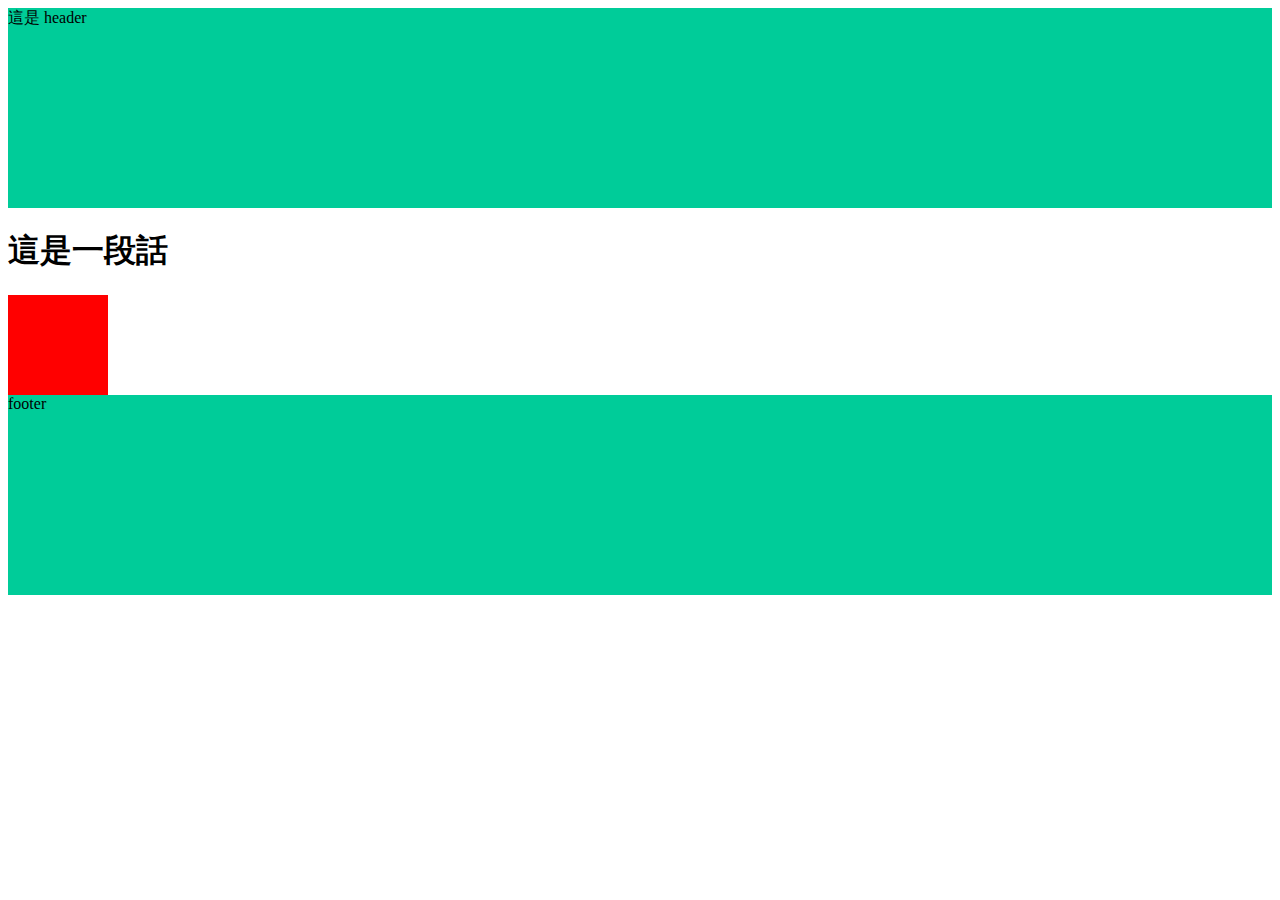
==== index.html @ e16b3610 "Update 2021-07-13T23:08:00.338Z" ====
<!DOCTYPE html>
<html lang="en">

<head>
  <meta charset="UTF-8">
  <meta name="viewport" content="width=device-width, initial-scale=1.0">
  <meta http-equiv="X-UA-Compatible" content="ie=edge">
  <title>首頁</title>
  <link rel="stylesheet" href="./assets/style/all.css">
</head>

<body>
  <header class="header">
    這是 header
  </header>

  
<h1>
  這是一段話
</h1>

<div class="box"></div>

  <footer class="footer">
    footer
  </footer>
  <script src="./assets/js/vendors.js"></script>
  <script src="./assets/js/all.js"></script>
</body>

</html>
---- assets/style/all.css ----
.header {
  height: 200px;
  background-color: #00cc99; }

.footer {
  height: 200px;
  background-color: #00cc99; }

.box {
  width: 100px;
  height: 100px;
  background-color: red;
  display: -webkit-box;
  display: -ms-flexbox;
  display: flex;
  -webkit-transition: all 0.5s;
  -o-transition: all 0.5s;
  transition: all 0.5s; }
  .box:hover {
    width: 200px;
    background-color: #00cc99; }

/*# sourceMappingURL=all.css.map */
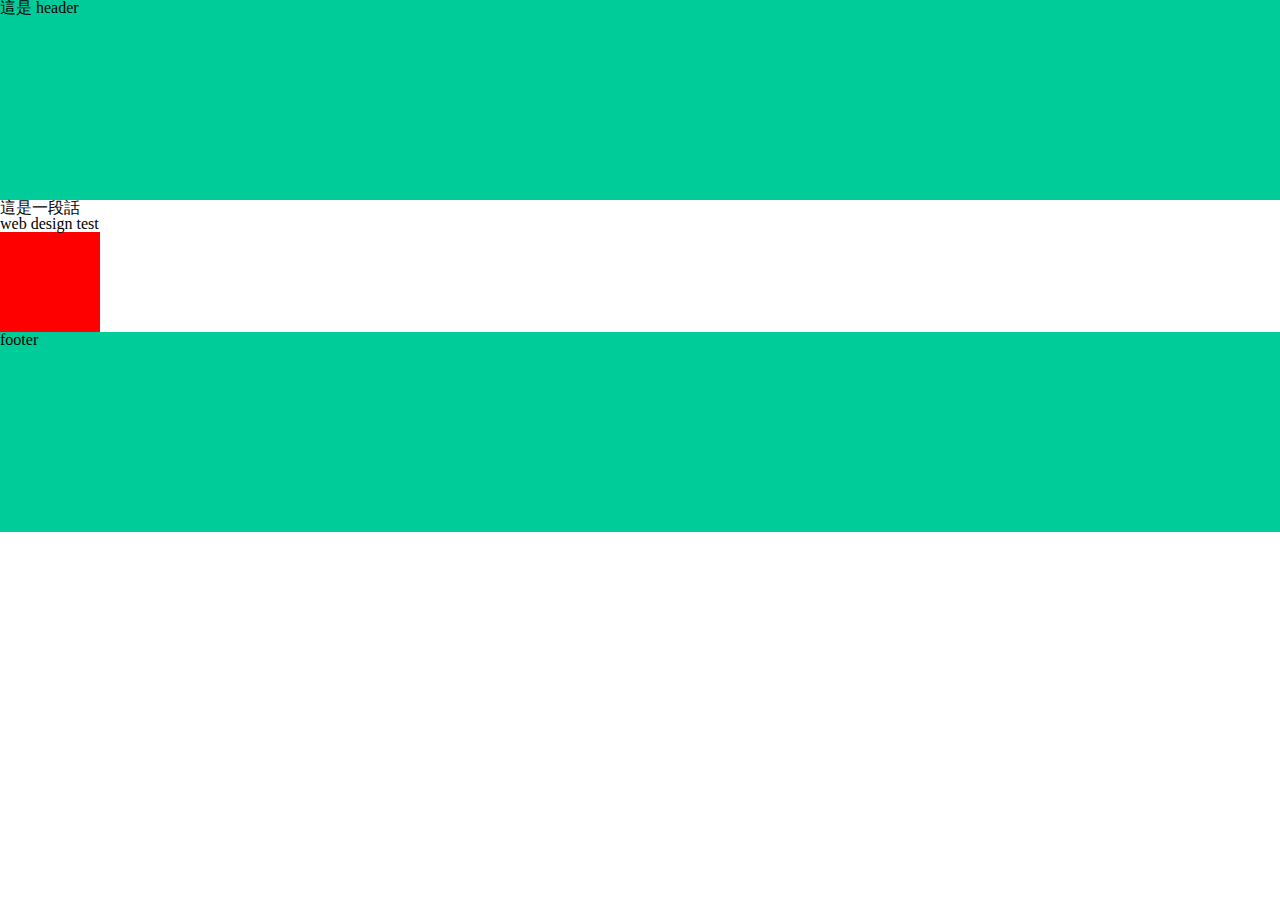
==== commit 2d18b96d: "Update 2021-07-24T04:19:43.088Z" ====
--- a/index.html
+++ b/index.html
@@ -19,6 +19,8 @@
   這是一段話
 </h1>
 
+<h2>web design test</h2>
+
 <div class="box"></div>
 
   <footer class="footer">
--- a/assets/style/all.css
+++ b/assets/style/all.css
@@ -1,3 +1,57 @@
+/* http://meyerweb.com/eric/tools/css/reset/ 
+   v2.0 | 20110126
+   License: none (public domain)
+*/
+html, body, div, span, applet, object, iframe,
+h1, h2, h3, h4, h5, h6, p, blockquote, pre,
+a, abbr, acronym, address, big, cite, code,
+del, dfn, em, img, ins, kbd, q, s, samp,
+small, strike, strong, sub, sup, tt, var,
+b, u, i, center,
+dl, dt, dd, ol, ul, li,
+fieldset, form, label, legend,
+table, caption, tbody, tfoot, thead, tr, th, td,
+article, aside, canvas, details, embed,
+figure, figcaption, footer, header, hgroup,
+menu, nav, output, ruby, section, summary,
+time, mark, audio, video {
+  margin: 0;
+  padding: 0;
+  border: 0;
+  font-size: 100%;
+  font: inherit;
+  vertical-align: baseline; }
+
+/* HTML5 display-role reset for older browsers */
+article, aside, details, figcaption, figure,
+footer, header, hgroup, menu, nav, section {
+  display: block; }
+
+body {
+  line-height: 1; }
+
+ol, ul {
+  list-style: none; }
+
+blockquote, q {
+  quotes: none; }
+
+blockquote:before, blockquote:after,
+q:before, q:after {
+  content: '';
+  content: none; }
+
+table {
+  border-collapse: collapse;
+  border-spacing: 0; }
+
+a {
+  text-decoration: none; }
+
+*, *::before, *::after {
+  -webkit-box-sizing: border-box;
+          box-sizing: border-box; }
+
 .header {
   height: 200px;
   background-color: #00cc99; }
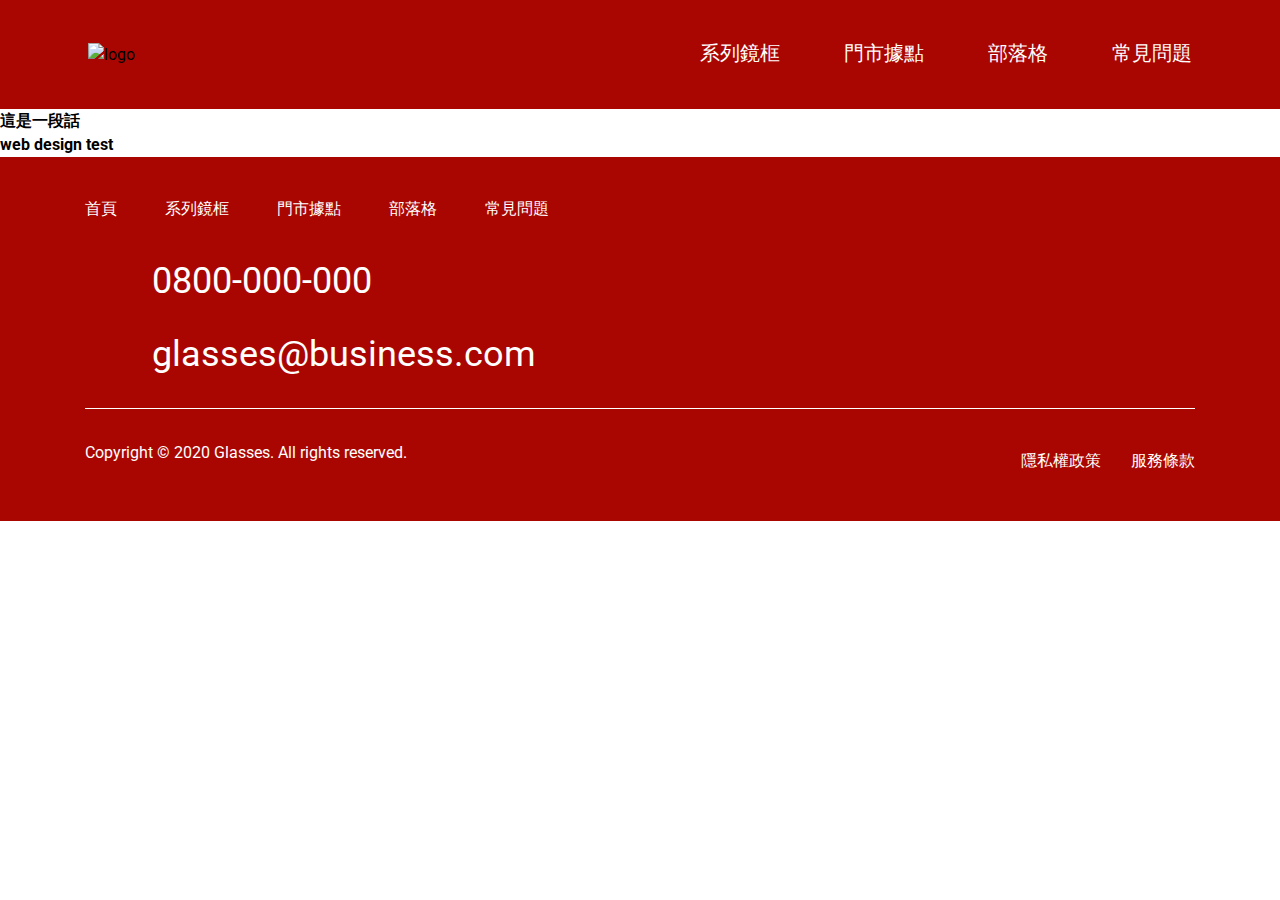
==== commit 85c5ac21: "Update 2021-07-29T13:24:41.099Z" ====
--- a/index.html
+++ b/index.html
@@ -10,8 +10,16 @@
 </head>
 
 <body>
-  <header class="header">
-    這是 header
+  <header>
+    <nav>
+        <a href="#" class="logo-link" title="回首頁"><img class="logo" src="https://hexschool.github.io/webLayoutTraining1st/week3/logo.png" alt="logo"></a>
+        <ul class="nav-header">
+            <li><a href="#" title="系列鏡框">系列鏡框</a></li>
+            <li><a href="#" title="門市據點">門市據點</a></li>
+            <li><a href="#" title="部落格">部落格</a></li>
+            <li><a href="#" title="常見問題">常見問題</a></li>
+        </ul>
+    </nav>           
   </header>
 
   
@@ -23,8 +31,42 @@
 
 <div class="box"></div>
 
-  <footer class="footer">
-    footer
+  <footer>
+    <div class="container">
+        <nav> 
+            <ul class="nav-footer">
+                <li><a href="#" title="首頁">首頁</a></li>
+                <li><a href="#" title="系列鏡框">系列鏡框</a></li>
+                <li><a href="#" title="門市據點">門市據點</a></li>
+                <li><a href="#" title="部落格">部落格</a></li>
+                <li><a href="#" title="常見問題">常見問題</a></li>
+            </ul>
+            <ul class="share-link">
+                <li><a href="#" title="share on facebook"><img src="https://hexschool.github.io/webLayoutTraining1st/week3/icon-fb.svg" alt=""></a></li>
+                <li><a href="#" title="share on instagram"><img src="https://hexschool.github.io/webLayoutTraining1st/week3/icon-ig.svg" alt=""></a></li>
+                <li><a href="#" title="share on LINE"><img src="https://hexschool.github.io/webLayoutTraining1st/week3/icon-line.svg" alt=""></a></li>
+            </ul>
+        </nav>
+        
+        <ul class="info">
+            <li>
+                <span><img src="https://hexschool.github.io/webLayoutTraining1st/week3/icon-phone.svg" alt=""></span>
+                <a href="+886-800-000-000">0800-000-000</a>
+            </li>
+            <li>
+                <span><img src="https://hexschool.github.io/webLayoutTraining1st/week3/icon-mail.svg" alt=""></span>
+                <a href="mailto:glasses@business.com">glasses@business.com</a>
+            </li>
+        </ul>
+        
+        <div class="copyright">
+            <p>Copyright © 2020 Glasses. All rights reserved.</p>
+            <ul>
+                <li><a href="#">隱私權政策</a></li>
+                <li><a href="#">服務條款</a></li>
+            </ul>
+        </div>
+    </div>       
   </footer>
   <script src="./assets/js/vendors.js"></script>
   <script src="./assets/js/all.js"></script>
--- a/assets/style/all.css
+++ b/assets/style/all.css
@@ -1,3 +1,4 @@
+@import url("https://fonts.googleapis.com/css2?family=Noto+Sans+TC&family=Roboto&display=swap");
 /* http://meyerweb.com/eric/tools/css/reset/ 
    v2.0 | 20110126
    License: none (public domain)
@@ -19,7 +20,7 @@
   padding: 0;
   border: 0;
   font-size: 100%;
-  font: inherit;
+  font-family: -apple-system, BlinkMacSystemFont, Roboto, "Microsoft JhengHei", "Helvetica Neue", Arial, sans-serif;
   vertical-align: baseline; }
 
 /* HTML5 display-role reset for older browsers */
@@ -28,7 +29,7 @@
   display: block; }
 
 body {
-  line-height: 1; }
+  line-height: 1.5; }
 
 ol, ul {
   list-style: none; }
@@ -46,32 +47,381 @@
   border-spacing: 0; }
 
 a {
-  text-decoration: none; }
+  display: inline-block;
+  text-decoration: none;
+  color: black; }
 
 *, *::before, *::after {
   -webkit-box-sizing: border-box;
           box-sizing: border-box; }
 
-.header {
-  height: 200px;
-  background-color: #00cc99; }
-
-.footer {
-  height: 200px;
-  background-color: #00cc99; }
-
-.box {
-  width: 100px;
-  height: 100px;
-  background-color: red;
-  display: -webkit-box;
-  display: -ms-flexbox;
-  display: flex;
-  -webkit-transition: all 0.5s;
-  -o-transition: all 0.5s;
-  transition: all 0.5s; }
-  .box:hover {
-    width: 200px;
-    background-color: #00cc99; }
+header, footer {
+  background: #AA0601;
+  color: white; }
+
+header nav {
+  max-width: 1744px;
+  margin: 0 auto;
+  padding: 30px 88px;
+  display: -webkit-box;
+  display: -ms-flexbox;
+  display: flex;
+  -webkit-box-pack: justify;
+      -ms-flex-pack: justify;
+          justify-content: space-between;
+  -webkit-box-align: center;
+      -ms-flex-align: center;
+          align-items: center; }
+
+header ul {
+  display: -webkit-box;
+  display: -ms-flexbox;
+  display: flex;
+  -webkit-box-pack: justify;
+      -ms-flex-pack: justify;
+          justify-content: space-between; }
+
+.logo-link {
+  display: block; }
+
+.nav-header {
+  width: 492px;
+  font-size: 1.25rem; }
+  .nav-header a {
+    color: white;
+    display: inline-block;
+    padding: 8px 0;
+    border-bottom: 3px solid #AA0601; }
+  .nav-header a:hover {
+    border-bottom: 3px solid white; }
+
+/* footer */
+footer .container {
+  max-width: 1140px;
+  margin: 0 auto;
+  padding: 32px 15px 39px; }
+  footer .container nav {
+    display: -webkit-box;
+    display: -ms-flexbox;
+    display: flex;
+    -webkit-box-pack: justify;
+        -ms-flex-pack: justify;
+            justify-content: space-between;
+    -webkit-box-align: center;
+        -ms-flex-align: center;
+            align-items: center; }
+
+.nav-footer {
+  width: 464px;
+  display: -webkit-box;
+  display: -ms-flexbox;
+  display: flex;
+  -webkit-box-pack: justify;
+      -ms-flex-pack: justify;
+          justify-content: space-between; }
+  .nav-footer li a {
+    color: white;
+    padding: 8px 0;
+    border-bottom: 1px solid #AA0601; }
+    .nav-footer li a:hover {
+      border-bottom: 1px solid white; }
+
+.share-link {
+  width: 208px;
+  display: -webkit-box;
+  display: -ms-flexbox;
+  display: flex;
+  -webkit-box-pack: justify;
+      -ms-flex-pack: justify;
+          justify-content: space-between; }
+
+.info {
+  padding: 24px 0;
+  border-bottom: 1px solid white;
+  font-size: 2.25rem; }
+  .info li:not(:last-child) {
+    margin-bottom: 16px; }
+  .info li span {
+    display: inline-block;
+    width: 38px;
+    margin-right: 20px;
+    vertical-align: middle; }
+    .info li span img {
+      width: 100%; }
+  .info li a {
+    color: white;
+    border-bottom: 3px solid #AA0601; }
+    .info li a:hover {
+      border-bottom: 3px solid white; }
+
+.copyright {
+  margin-top: 32px;
+  display: -webkit-box;
+  display: -ms-flexbox;
+  display: flex;
+  -webkit-box-pack: justify;
+      -ms-flex-pack: justify;
+          justify-content: space-between; }
+  .copyright ul {
+    width: 174px;
+    display: -webkit-box;
+    display: -ms-flexbox;
+    display: flex;
+    -webkit-box-pack: justify;
+        -ms-flex-pack: justify;
+            justify-content: space-between; }
+    .copyright ul a {
+      color: white;
+      padding: 8px 0;
+      border-bottom: 1px solid #AA0601; }
+      .copyright ul a:hover {
+        border-bottom: 1px solid white; }
+
+@media (max-width: 768px) {
+  header nav {
+    max-width: 750px;
+    padding-left: 15px;
+    padding-right: 15px; }
+  .nav-header {
+    width: 420px; }
+  footer .container {
+    max-width: 750px;
+    padding-bottom: 21px; }
+  .nav-footer {
+    width: 450px; }
+  .share-link {
+    width: 120px; }
+    .share-link li a img {
+      width: 24px; }
+  .info {
+    padding: 18px 0 20px;
+    font-size: 1.25rem; }
+    .info li:not(:last-child) {
+      margin-bottom: 12px; }
+    .info li span {
+      width: 20px;
+      margin-right: 10px; }
+  .copyright {
+    margin-top: 24px; }
+    .copyright ul {
+      width: 165px; } }
+
+@media (max-width: 375px) {
+  header nav {
+    max-width: 375px;
+    padding: 0;
+    -ms-flex-direction: column; }
+    header nav .logo-link {
+      width: 100%;
+      text-align: center; }
+    header nav .nav-header {
+      width: 100%;
+      border-bottom: 1px solid white; }
+      header nav .nav-header li {
+        width: 50%;
+        border-top: 1px solid white;
+        border-right: 1px solid white; }
+  footer .container {
+    max-width: 375px;
+    padding: 0 15px; }
+    footer .container nav .nav-footer {
+      display: none; }
+    footer .container .info {
+      padding: 24px 0;
+      font-size: 1rem; }
+      footer .container .info li:not(:last-child) {
+        margin-bottom: 6px; }
+      footer .container .info li span {
+        width: 16px;
+        margin-right: 6px; }
+    footer .container .copyright {
+      -webkit-box-orient: vertical;
+      -webkit-box-direction: normal;
+          -ms-flex-direction: column;
+              flex-direction: column;
+      margin-top: 16px; }
+      footer .container .copyright ul {
+        width: 100%; }
+        footer .container .copyright ul li {
+          margin-top: 8px; } }
+
+.container {
+  max-width: 1140px;
+  margin: 0 auto;
+  padding: 0 15px; }
+
+.nav-sub {
+  display: -webkit-box;
+  display: -ms-flexbox;
+  display: flex; }
+  .nav-sub li {
+    width: 33.3%;
+    font-size: 2rem;
+    font-weight: 600;
+    text-align: center; }
+    .nav-sub li a {
+      width: 100%;
+      padding: 24px 0 18px;
+      border-left: 1px solid #DCDCDC;
+      border-right: 1px solid #DCDCDC;
+      border-bottom: 8px solid white; }
+      .nav-sub li a:hover {
+        border-bottom: 8px solid #AA0601; }
+      .nav-sub li a img {
+        display: inline-block;
+        vertical-align: middle;
+        margin-right: 10px; }
+
+.banner-pro-op {
+  display: -webkit-box;
+  display: -ms-flexbox;
+  display: flex; }
+  .banner-pro-op img {
+    display: block;
+    max-width: 50%; }
+
+.pro-op-box {
+  padding: 80px 0 96px;
+  text-align: center; }
+  .pro-op-box h2 {
+    font-size: 2.625rem; }
+    .pro-op-box h2 span {
+      display: inline-block;
+      font-size: 2rem;
+      margin-bottom: 40px; }
+
+.pro-op-list {
+  display: -webkit-box;
+  display: -ms-flexbox;
+  display: flex;
+  -ms-flex-wrap: wrap;
+      flex-wrap: wrap; }
+  .pro-op-list li {
+    width: 25%;
+    padding: 0 15px;
+    margin-bottom: 104px; }
+    .pro-op-list li:nth-last-child(-n+4) {
+      margin-bottom: 0px; }
+    .pro-op-list li a {
+      width: 100%;
+      border-top: 3px solid white; }
+      .pro-op-list li a:hover {
+        border-top: 3px solid #AA0601; }
+      .pro-op-list li a img {
+        display: block;
+        width: 100%;
+        height: 164px;
+        -o-object-fit: cover;
+           object-fit: cover; }
+
+.pro-op-txt {
+  font-size: 1.5rem;
+  display: -webkit-box;
+  display: -ms-flexbox;
+  display: flex;
+  -webkit-box-pack: justify;
+      -ms-flex-pack: justify;
+          justify-content: space-between;
+  text-transform: uppercase; }
+  .pro-op-txt span {
+    display: inline-block;
+    color: #AA0601;
+    font-size: 1.5rem;
+    font-weight: 600; }
+
+.pro-op-color {
+  text-align: left; }
+  .pro-op-color span {
+    display: inline-block;
+    width: 24px;
+    height: 24px;
+    border-radius: 4px;
+    margin-right: 8px;
+    vertical-align: middle; }
+    .pro-op-color span:nth-child(1) {
+      background: #5F3E2D; }
+    .pro-op-color span:nth-child(2) {
+      background: #B75929; }
+
+.page-list {
+  width: 380px;
+  margin: 0 auto;
+  border: 1px solid #555;
+  display: -webkit-box;
+  display: -ms-flexbox;
+  display: flex;
+  -webkit-box-pack: justify;
+      -ms-flex-pack: justify;
+          justify-content: space-between;
+  margin-bottom: 160px; }
+  .page-list li {
+    width: 42px;
+    border-right: 1px solid #555;
+    font-size: 1.125rem;
+    color: #555;
+    text-align: center; }
+    .page-list li:last-child {
+      border-right: none; }
+    .page-list li:first-child, .page-list li:last-child {
+      width: 82px;
+      -webkit-box-sizing: border-box;
+              box-sizing: border-box; }
+      .page-list li:first-child a, .page-list li:last-child a {
+        padding: 12px 13px; }
+    .page-list li a {
+      padding: 12px 16px;
+      color: #555; }
+      .page-list li a:hover {
+        background: #000;
+        color: white; }
+
+@media (max-width: 768px) {
+  .container {
+    max-width: 750px; }
+  .nav-sub li {
+    font-size: 1.5rem; }
+    .nav-sub li a {
+      padding: 14px 0 6px; }
+      .nav-sub li a img {
+        width: 30px; }
+  .pro-op-box {
+    padding: 56px 0 65px; }
+    .pro-op-box h2 {
+      font-size: 2rem; }
+      .pro-op-box h2 span {
+        font-size: 1.5rem;
+        margin-bottom: 32px; }
+  .pro-op-list li {
+    width: 50%;
+    margin-bottom: 72px; }
+    .pro-op-list li:nth-last-child(4), .pro-op-list li:nth-last-child(3) {
+      margin-bottom: 72px; }
+  .page-list {
+    margin-bottom: 96px; } }
+
+@media (max-width: 375px) {
+  .container {
+    max-width: 375px; }
+  .nav-sub li {
+    font-size: 0.875rem; }
+    .nav-sub li a {
+      padding: 5px 0 1px;
+      border-bottom: 4px solid white; }
+      .nav-sub li a:hover {
+        border-bottom: 4px solid #AA0601; }
+      .nav-sub li a img {
+        width: 15px; }
+  .pro-op-box {
+    padding: 32px 0 40px; }
+    .pro-op-box h2 {
+      font-size: 1.25rem; }
+      .pro-op-box h2 span {
+        font-size: 1rem;
+        margin-bottom: 20px; }
+  .pro-op-list li {
+    width: 100%;
+    margin-bottom: 32px; }
+  .page-list {
+    margin-bottom: 56px; } }
 
 /*# sourceMappingURL=all.css.map */
